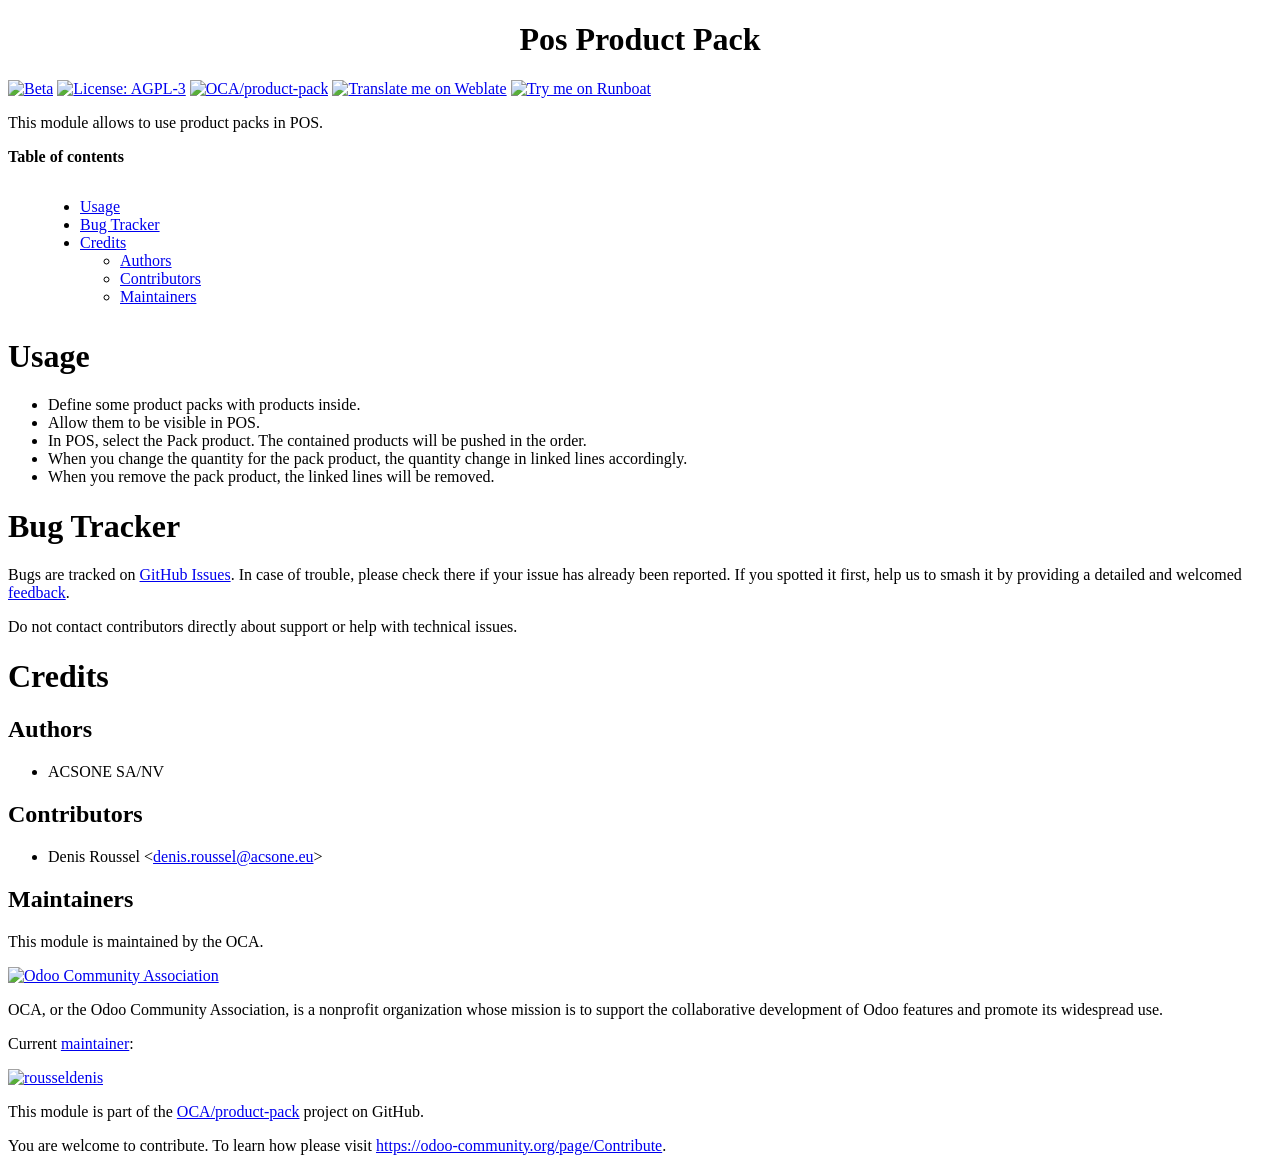
==== pos_product_pack/static/description/index.html @ ad03a9a4 "[IMP] pos_product_pack: Improve README" ====
<!DOCTYPE html PUBLIC "-//W3C//DTD XHTML 1.0 Transitional//EN" "http://www.w3.org/TR/xhtml1/DTD/xhtml1-transitional.dtd">
<html xmlns="http://www.w3.org/1999/xhtml" xml:lang="en" lang="en">
<head>
<meta http-equiv="Content-Type" content="text/html; charset=utf-8" />
<meta name="generator" content="Docutils: https://docutils.sourceforge.io/" />
<title>Pos Product Pack</title>
<style type="text/css">

/*
:Author: David Goodger (goodger@python.org)
:Id: $Id: html4css1.css 8954 2022-01-20 10:10:25Z milde $
:Copyright: This stylesheet has been placed in the public domain.

Default cascading style sheet for the HTML output of Docutils.

See https://docutils.sourceforge.io/docs/howto/html-stylesheets.html for how to
customize this style sheet.
*/

/* used to remove borders from tables and images */
.borderless, table.borderless td, table.borderless th {
  border: 0 }

table.borderless td, table.borderless th {
  /* Override padding for "table.docutils td" with "! important".
     The right padding separates the table cells. */
  padding: 0 0.5em 0 0 ! important }

.first {
  /* Override more specific margin styles with "! important". */
  margin-top: 0 ! important }

.last, .with-subtitle {
  margin-bottom: 0 ! important }

.hidden {
  display: none }

.subscript {
  vertical-align: sub;
  font-size: smaller }

.superscript {
  vertical-align: super;
  font-size: smaller }

a.toc-backref {
  text-decoration: none ;
  color: black }

blockquote.epigraph {
  margin: 2em 5em ; }

dl.docutils dd {
  margin-bottom: 0.5em }

object[type="image/svg+xml"], object[type="application/x-shockwave-flash"] {
  overflow: hidden;
}

/* Uncomment (and remove this text!) to get bold-faced definition list terms
dl.docutils dt {
  font-weight: bold }
*/

div.abstract {
  margin: 2em 5em }

div.abstract p.topic-title {
  font-weight: bold ;
  text-align: center }

div.admonition, div.attention, div.caution, div.danger, div.error,
div.hint, div.important, div.note, div.tip, div.warning {
  margin: 2em ;
  border: medium outset ;
  padding: 1em }

div.admonition p.admonition-title, div.hint p.admonition-title,
div.important p.admonition-title, div.note p.admonition-title,
div.tip p.admonition-title {
  font-weight: bold ;
  font-family: sans-serif }

div.attention p.admonition-title, div.caution p.admonition-title,
div.danger p.admonition-title, div.error p.admonition-title,
div.warning p.admonition-title, .code .error {
  color: red ;
  font-weight: bold ;
  font-family: sans-serif }

/* Uncomment (and remove this text!) to get reduced vertical space in
   compound paragraphs.
div.compound .compound-first, div.compound .compound-middle {
  margin-bottom: 0.5em }

div.compound .compound-last, div.compound .compound-middle {
  margin-top: 0.5em }
*/

div.dedication {
  margin: 2em 5em ;
  text-align: center ;
  font-style: italic }

div.dedication p.topic-title {
  font-weight: bold ;
  font-style: normal }

div.figure {
  margin-left: 2em ;
  margin-right: 2em }

div.footer, div.header {
  clear: both;
  font-size: smaller }

div.line-block {
  display: block ;
  margin-top: 1em ;
  margin-bottom: 1em }

div.line-block div.line-block {
  margin-top: 0 ;
  margin-bottom: 0 ;
  margin-left: 1.5em }

div.sidebar {
  margin: 0 0 0.5em 1em ;
  border: medium outset ;
  padding: 1em ;
  background-color: #ffffee ;
  width: 40% ;
  float: right ;
  clear: right }

div.sidebar p.rubric {
  font-family: sans-serif ;
  font-size: medium }

div.system-messages {
  margin: 5em }

div.system-messages h1 {
  color: red }

div.system-message {
  border: medium outset ;
  padding: 1em }

div.system-message p.system-message-title {
  color: red ;
  font-weight: bold }

div.topic {
  margin: 2em }

h1.section-subtitle, h2.section-subtitle, h3.section-subtitle,
h4.section-subtitle, h5.section-subtitle, h6.section-subtitle {
  margin-top: 0.4em }

h1.title {
  text-align: center }

h2.subtitle {
  text-align: center }

hr.docutils {
  width: 75% }

img.align-left, .figure.align-left, object.align-left, table.align-left {
  clear: left ;
  float: left ;
  margin-right: 1em }

img.align-right, .figure.align-right, object.align-right, table.align-right {
  clear: right ;
  float: right ;
  margin-left: 1em }

img.align-center, .figure.align-center, object.align-center {
  display: block;
  margin-left: auto;
  margin-right: auto;
}

table.align-center {
  margin-left: auto;
  margin-right: auto;
}

.align-left {
  text-align: left }

.align-center {
  clear: both ;
  text-align: center }

.align-right {
  text-align: right }

/* reset inner alignment in figures */
div.align-right {
  text-align: inherit }

/* div.align-center * { */
/*   text-align: left } */

.align-top    {
  vertical-align: top }

.align-middle {
  vertical-align: middle }

.align-bottom {
  vertical-align: bottom }

ol.simple, ul.simple {
  margin-bottom: 1em }

ol.arabic {
  list-style: decimal }

ol.loweralpha {
  list-style: lower-alpha }

ol.upperalpha {
  list-style: upper-alpha }

ol.lowerroman {
  list-style: lower-roman }

ol.upperroman {
  list-style: upper-roman }

p.attribution {
  text-align: right ;
  margin-left: 50% }

p.caption {
  font-style: italic }

p.credits {
  font-style: italic ;
  font-size: smaller }

p.label {
  white-space: nowrap }

p.rubric {
  font-weight: bold ;
  font-size: larger ;
  color: maroon ;
  text-align: center }

p.sidebar-title {
  font-family: sans-serif ;
  font-weight: bold ;
  font-size: larger }

p.sidebar-subtitle {
  font-family: sans-serif ;
  font-weight: bold }

p.topic-title {
  font-weight: bold }

pre.address {
  margin-bottom: 0 ;
  margin-top: 0 ;
  font: inherit }

pre.literal-block, pre.doctest-block, pre.math, pre.code {
  margin-left: 2em ;
  margin-right: 2em }

pre.code .ln { color: grey; } /* line numbers */
pre.code, code { background-color: #eeeeee }
pre.code .comment, code .comment { color: #5C6576 }
pre.code .keyword, code .keyword { color: #3B0D06; font-weight: bold }
pre.code .literal.string, code .literal.string { color: #0C5404 }
pre.code .name.builtin, code .name.builtin { color: #352B84 }
pre.code .deleted, code .deleted { background-color: #DEB0A1}
pre.code .inserted, code .inserted { background-color: #A3D289}

span.classifier {
  font-family: sans-serif ;
  font-style: oblique }

span.classifier-delimiter {
  font-family: sans-serif ;
  font-weight: bold }

span.interpreted {
  font-family: sans-serif }

span.option {
  white-space: nowrap }

span.pre {
  white-space: pre }

span.problematic {
  color: red }

span.section-subtitle {
  /* font-size relative to parent (h1..h6 element) */
  font-size: 80% }

table.citation {
  border-left: solid 1px gray;
  margin-left: 1px }

table.docinfo {
  margin: 2em 4em }

table.docutils {
  margin-top: 0.5em ;
  margin-bottom: 0.5em }

table.footnote {
  border-left: solid 1px black;
  margin-left: 1px }

table.docutils td, table.docutils th,
table.docinfo td, table.docinfo th {
  padding-left: 0.5em ;
  padding-right: 0.5em ;
  vertical-align: top }

table.docutils th.field-name, table.docinfo th.docinfo-name {
  font-weight: bold ;
  text-align: left ;
  white-space: nowrap ;
  padding-left: 0 }

/* "booktabs" style (no vertical lines) */
table.docutils.booktabs {
  border: 0px;
  border-top: 2px solid;
  border-bottom: 2px solid;
  border-collapse: collapse;
}
table.docutils.booktabs * {
  border: 0px;
}
table.docutils.booktabs th {
  border-bottom: thin solid;
  text-align: left;
}

h1 tt.docutils, h2 tt.docutils, h3 tt.docutils,
h4 tt.docutils, h5 tt.docutils, h6 tt.docutils {
  font-size: 100% }

ul.auto-toc {
  list-style-type: none }

</style>
</head>
<body>
<div class="document" id="pos-product-pack">
<h1 class="title">Pos Product Pack</h1>

<!-- !!!!!!!!!!!!!!!!!!!!!!!!!!!!!!!!!!!!!!!!!!!!!!!!!!!!
!! This file is generated by oca-gen-addon-readme !!
!! changes will be overwritten.                   !!
!!!!!!!!!!!!!!!!!!!!!!!!!!!!!!!!!!!!!!!!!!!!!!!!!!!!
!! source digest: sha256:717fb65071226aab87d99448b16f53b6feaf00af78f568e3836ab87146a13df9
!!!!!!!!!!!!!!!!!!!!!!!!!!!!!!!!!!!!!!!!!!!!!!!!!!!! -->
<p><a class="reference external image-reference" href="https://odoo-community.org/page/development-status"><img alt="Beta" src="https://img.shields.io/badge/maturity-Beta-yellow.png" /></a> <a class="reference external image-reference" href="http://www.gnu.org/licenses/agpl-3.0-standalone.html"><img alt="License: AGPL-3" src="https://img.shields.io/badge/licence-AGPL--3-blue.png" /></a> <a class="reference external image-reference" href="https://github.com/OCA/product-pack/tree/14.0/pos_product_pack"><img alt="OCA/product-pack" src="https://img.shields.io/badge/github-OCA%2Fproduct--pack-lightgray.png?logo=github" /></a> <a class="reference external image-reference" href="https://translation.odoo-community.org/projects/product-pack-14-0/product-pack-14-0-pos_product_pack"><img alt="Translate me on Weblate" src="https://img.shields.io/badge/weblate-Translate%20me-F47D42.png" /></a> <a class="reference external image-reference" href="https://runboat.odoo-community.org/builds?repo=OCA/product-pack&amp;target_branch=14.0"><img alt="Try me on Runboat" src="https://img.shields.io/badge/runboat-Try%20me-875A7B.png" /></a></p>
<p>This module allows to use product packs in POS.</p>
<p><strong>Table of contents</strong></p>
<div class="contents local topic" id="contents">
<ul class="simple">
<li><a class="reference internal" href="#usage" id="toc-entry-1">Usage</a></li>
<li><a class="reference internal" href="#bug-tracker" id="toc-entry-2">Bug Tracker</a></li>
<li><a class="reference internal" href="#credits" id="toc-entry-3">Credits</a><ul>
<li><a class="reference internal" href="#authors" id="toc-entry-4">Authors</a></li>
<li><a class="reference internal" href="#contributors" id="toc-entry-5">Contributors</a></li>
<li><a class="reference internal" href="#maintainers" id="toc-entry-6">Maintainers</a></li>
</ul>
</li>
</ul>
</div>
<div class="section" id="usage">
<h1><a class="toc-backref" href="#toc-entry-1">Usage</a></h1>
<ul class="simple">
<li>Define some product packs with products inside.</li>
<li>Allow them to be visible in POS.</li>
<li>In POS, select the Pack product. The contained products will be pushed
in the order.</li>
<li>When you change the quantity for the pack product, the quantity change in
linked lines accordingly.</li>
<li>When you remove the pack product, the linked lines will be removed.</li>
</ul>
</div>
<div class="section" id="bug-tracker">
<h1><a class="toc-backref" href="#toc-entry-2">Bug Tracker</a></h1>
<p>Bugs are tracked on <a class="reference external" href="https://github.com/OCA/product-pack/issues">GitHub Issues</a>.
In case of trouble, please check there if your issue has already been reported.
If you spotted it first, help us to smash it by providing a detailed and welcomed
<a class="reference external" href="https://github.com/OCA/product-pack/issues/new?body=module:%20pos_product_pack%0Aversion:%2014.0%0A%0A**Steps%20to%20reproduce**%0A-%20...%0A%0A**Current%20behavior**%0A%0A**Expected%20behavior**">feedback</a>.</p>
<p>Do not contact contributors directly about support or help with technical issues.</p>
</div>
<div class="section" id="credits">
<h1><a class="toc-backref" href="#toc-entry-3">Credits</a></h1>
<div class="section" id="authors">
<h2><a class="toc-backref" href="#toc-entry-4">Authors</a></h2>
<ul class="simple">
<li>ACSONE SA/NV</li>
</ul>
</div>
<div class="section" id="contributors">
<h2><a class="toc-backref" href="#toc-entry-5">Contributors</a></h2>
<ul class="simple">
<li>Denis Roussel &lt;<a class="reference external" href="mailto:denis.roussel&#64;acsone.eu">denis.roussel&#64;acsone.eu</a>&gt;</li>
</ul>
</div>
<div class="section" id="maintainers">
<h2><a class="toc-backref" href="#toc-entry-6">Maintainers</a></h2>
<p>This module is maintained by the OCA.</p>
<a class="reference external image-reference" href="https://odoo-community.org"><img alt="Odoo Community Association" src="https://odoo-community.org/logo.png" /></a>
<p>OCA, or the Odoo Community Association, is a nonprofit organization whose
mission is to support the collaborative development of Odoo features and
promote its widespread use.</p>
<p>Current <a class="reference external" href="https://odoo-community.org/page/maintainer-role">maintainer</a>:</p>
<p><a class="reference external image-reference" href="https://github.com/rousseldenis"><img alt="rousseldenis" src="https://github.com/rousseldenis.png?size=40px" /></a></p>
<p>This module is part of the <a class="reference external" href="https://github.com/OCA/product-pack/tree/14.0/pos_product_pack">OCA/product-pack</a> project on GitHub.</p>
<p>You are welcome to contribute. To learn how please visit <a class="reference external" href="https://odoo-community.org/page/Contribute">https://odoo-community.org/page/Contribute</a>.</p>
</div>
</div>
</div>
</body>
</html>
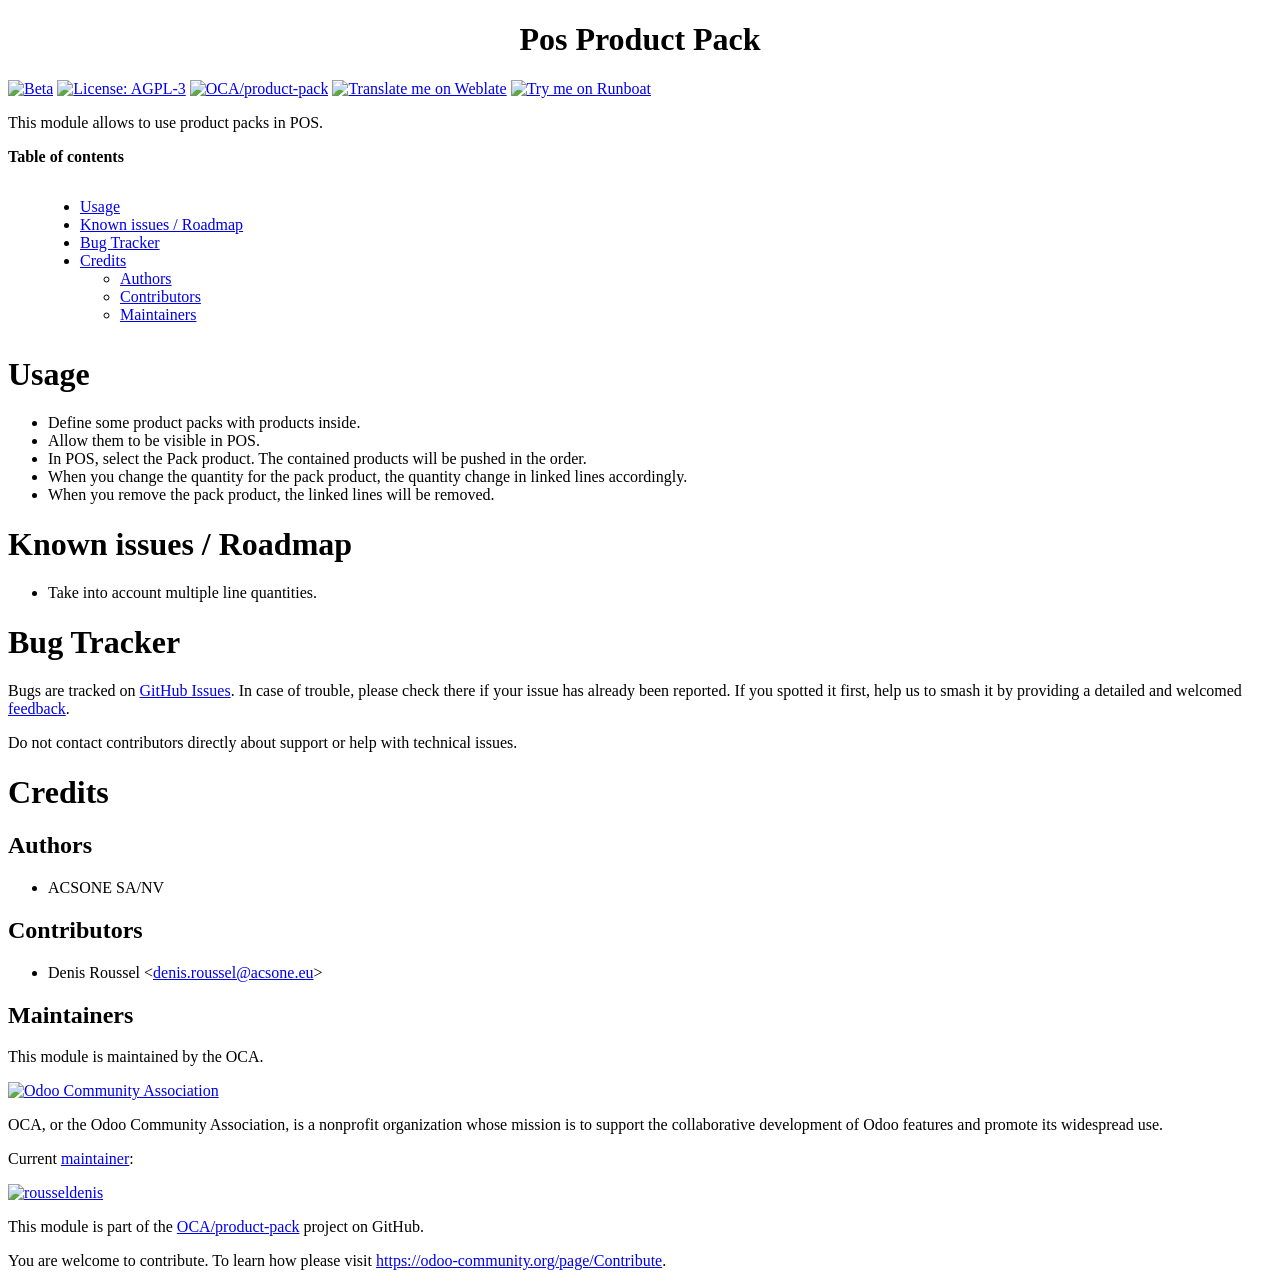
==== commit a9d46d95: "[IMP] pos_product_pack: Add ROADMAP for product pack quantities" ====
--- a/pos_product_pack/static/description/index.html
+++ b/pos_product_pack/static/description/index.html
@@ -1,19 +1,20 @@
+<?xml version="1.0" encoding="utf-8" ?>
 <!DOCTYPE html PUBLIC "-//W3C//DTD XHTML 1.0 Transitional//EN" "http://www.w3.org/TR/xhtml1/DTD/xhtml1-transitional.dtd">
 <html xmlns="http://www.w3.org/1999/xhtml" xml:lang="en" lang="en">
 <head>
 <meta http-equiv="Content-Type" content="text/html; charset=utf-8" />
-<meta name="generator" content="Docutils: https://docutils.sourceforge.io/" />
+<meta name="generator" content="Docutils: http://docutils.sourceforge.net/" />
 <title>Pos Product Pack</title>
 <style type="text/css">
 
 /*
 :Author: David Goodger (goodger@python.org)
-:Id: $Id: html4css1.css 8954 2022-01-20 10:10:25Z milde $
+:Id: $Id: html4css1.css 7952 2016-07-26 18:15:59Z milde $
 :Copyright: This stylesheet has been placed in the public domain.
 
 Default cascading style sheet for the HTML output of Docutils.
 
-See https://docutils.sourceforge.io/docs/howto/html-stylesheets.html for how to
+See http://docutils.sf.net/docs/howto/html-stylesheets.html for how to
 customize this style sheet.
 */
 
@@ -366,25 +367,26 @@
 !! This file is generated by oca-gen-addon-readme !!
 !! changes will be overwritten.                   !!
 !!!!!!!!!!!!!!!!!!!!!!!!!!!!!!!!!!!!!!!!!!!!!!!!!!!!
-!! source digest: sha256:717fb65071226aab87d99448b16f53b6feaf00af78f568e3836ab87146a13df9
+!! source digest: sha256:7b09d3ab71f2301a0893b7075c2e7aa43625340eed4617e8f09c8878dd2194ec
 !!!!!!!!!!!!!!!!!!!!!!!!!!!!!!!!!!!!!!!!!!!!!!!!!!!! -->
-<p><a class="reference external image-reference" href="https://odoo-community.org/page/development-status"><img alt="Beta" src="https://img.shields.io/badge/maturity-Beta-yellow.png" /></a> <a class="reference external image-reference" href="http://www.gnu.org/licenses/agpl-3.0-standalone.html"><img alt="License: AGPL-3" src="https://img.shields.io/badge/licence-AGPL--3-blue.png" /></a> <a class="reference external image-reference" href="https://github.com/OCA/product-pack/tree/14.0/pos_product_pack"><img alt="OCA/product-pack" src="https://img.shields.io/badge/github-OCA%2Fproduct--pack-lightgray.png?logo=github" /></a> <a class="reference external image-reference" href="https://translation.odoo-community.org/projects/product-pack-14-0/product-pack-14-0-pos_product_pack"><img alt="Translate me on Weblate" src="https://img.shields.io/badge/weblate-Translate%20me-F47D42.png" /></a> <a class="reference external image-reference" href="https://runboat.odoo-community.org/builds?repo=OCA/product-pack&amp;target_branch=14.0"><img alt="Try me on Runboat" src="https://img.shields.io/badge/runboat-Try%20me-875A7B.png" /></a></p>
+<p><a class="reference external" href="https://odoo-community.org/page/development-status"><img alt="Beta" src="https://img.shields.io/badge/maturity-Beta-yellow.png" /></a> <a class="reference external" href="http://www.gnu.org/licenses/agpl-3.0-standalone.html"><img alt="License: AGPL-3" src="https://img.shields.io/badge/licence-AGPL--3-blue.png" /></a> <a class="reference external" href="https://github.com/OCA/product-pack/tree/14.0/pos_product_pack"><img alt="OCA/product-pack" src="https://img.shields.io/badge/github-OCA%2Fproduct--pack-lightgray.png?logo=github" /></a> <a class="reference external" href="https://translation.odoo-community.org/projects/product-pack-14-0/product-pack-14-0-pos_product_pack"><img alt="Translate me on Weblate" src="https://img.shields.io/badge/weblate-Translate%20me-F47D42.png" /></a> <a class="reference external" href="https://runboat.odoo-community.org/builds?repo=OCA/product-pack&amp;target_branch=14.0"><img alt="Try me on Runboat" src="https://img.shields.io/badge/runboat-Try%20me-875A7B.png" /></a></p>
 <p>This module allows to use product packs in POS.</p>
 <p><strong>Table of contents</strong></p>
 <div class="contents local topic" id="contents">
 <ul class="simple">
-<li><a class="reference internal" href="#usage" id="toc-entry-1">Usage</a></li>
-<li><a class="reference internal" href="#bug-tracker" id="toc-entry-2">Bug Tracker</a></li>
-<li><a class="reference internal" href="#credits" id="toc-entry-3">Credits</a><ul>
-<li><a class="reference internal" href="#authors" id="toc-entry-4">Authors</a></li>
-<li><a class="reference internal" href="#contributors" id="toc-entry-5">Contributors</a></li>
-<li><a class="reference internal" href="#maintainers" id="toc-entry-6">Maintainers</a></li>
+<li><a class="reference internal" href="#usage" id="id1">Usage</a></li>
+<li><a class="reference internal" href="#known-issues-roadmap" id="id2">Known issues / Roadmap</a></li>
+<li><a class="reference internal" href="#bug-tracker" id="id3">Bug Tracker</a></li>
+<li><a class="reference internal" href="#credits" id="id4">Credits</a><ul>
+<li><a class="reference internal" href="#authors" id="id5">Authors</a></li>
+<li><a class="reference internal" href="#contributors" id="id6">Contributors</a></li>
+<li><a class="reference internal" href="#maintainers" id="id7">Maintainers</a></li>
 </ul>
 </li>
 </ul>
 </div>
 <div class="section" id="usage">
-<h1><a class="toc-backref" href="#toc-entry-1">Usage</a></h1>
+<h1><a class="toc-backref" href="#id1">Usage</a></h1>
 <ul class="simple">
 <li>Define some product packs with products inside.</li>
 <li>Allow them to be visible in POS.</li>
@@ -395,8 +397,14 @@
 <li>When you remove the pack product, the linked lines will be removed.</li>
 </ul>
 </div>
+<div class="section" id="known-issues-roadmap">
+<h1><a class="toc-backref" href="#id2">Known issues / Roadmap</a></h1>
+<ul class="simple">
+<li>Take into account multiple line quantities.</li>
+</ul>
+</div>
 <div class="section" id="bug-tracker">
-<h1><a class="toc-backref" href="#toc-entry-2">Bug Tracker</a></h1>
+<h1><a class="toc-backref" href="#id3">Bug Tracker</a></h1>
 <p>Bugs are tracked on <a class="reference external" href="https://github.com/OCA/product-pack/issues">GitHub Issues</a>.
 In case of trouble, please check there if your issue has already been reported.
 If you spotted it first, help us to smash it by providing a detailed and welcomed
@@ -404,28 +412,28 @@
 <p>Do not contact contributors directly about support or help with technical issues.</p>
 </div>
 <div class="section" id="credits">
-<h1><a class="toc-backref" href="#toc-entry-3">Credits</a></h1>
+<h1><a class="toc-backref" href="#id4">Credits</a></h1>
 <div class="section" id="authors">
-<h2><a class="toc-backref" href="#toc-entry-4">Authors</a></h2>
+<h2><a class="toc-backref" href="#id5">Authors</a></h2>
 <ul class="simple">
 <li>ACSONE SA/NV</li>
 </ul>
 </div>
 <div class="section" id="contributors">
-<h2><a class="toc-backref" href="#toc-entry-5">Contributors</a></h2>
+<h2><a class="toc-backref" href="#id6">Contributors</a></h2>
 <ul class="simple">
 <li>Denis Roussel &lt;<a class="reference external" href="mailto:denis.roussel&#64;acsone.eu">denis.roussel&#64;acsone.eu</a>&gt;</li>
 </ul>
 </div>
 <div class="section" id="maintainers">
-<h2><a class="toc-backref" href="#toc-entry-6">Maintainers</a></h2>
+<h2><a class="toc-backref" href="#id7">Maintainers</a></h2>
 <p>This module is maintained by the OCA.</p>
 <a class="reference external image-reference" href="https://odoo-community.org"><img alt="Odoo Community Association" src="https://odoo-community.org/logo.png" /></a>
 <p>OCA, or the Odoo Community Association, is a nonprofit organization whose
 mission is to support the collaborative development of Odoo features and
 promote its widespread use.</p>
 <p>Current <a class="reference external" href="https://odoo-community.org/page/maintainer-role">maintainer</a>:</p>
-<p><a class="reference external image-reference" href="https://github.com/rousseldenis"><img alt="rousseldenis" src="https://github.com/rousseldenis.png?size=40px" /></a></p>
+<p><a class="reference external" href="https://github.com/rousseldenis"><img alt="rousseldenis" src="https://github.com/rousseldenis.png?size=40px" /></a></p>
 <p>This module is part of the <a class="reference external" href="https://github.com/OCA/product-pack/tree/14.0/pos_product_pack">OCA/product-pack</a> project on GitHub.</p>
 <p>You are welcome to contribute. To learn how please visit <a class="reference external" href="https://odoo-community.org/page/Contribute">https://odoo-community.org/page/Contribute</a>.</p>
 </div>
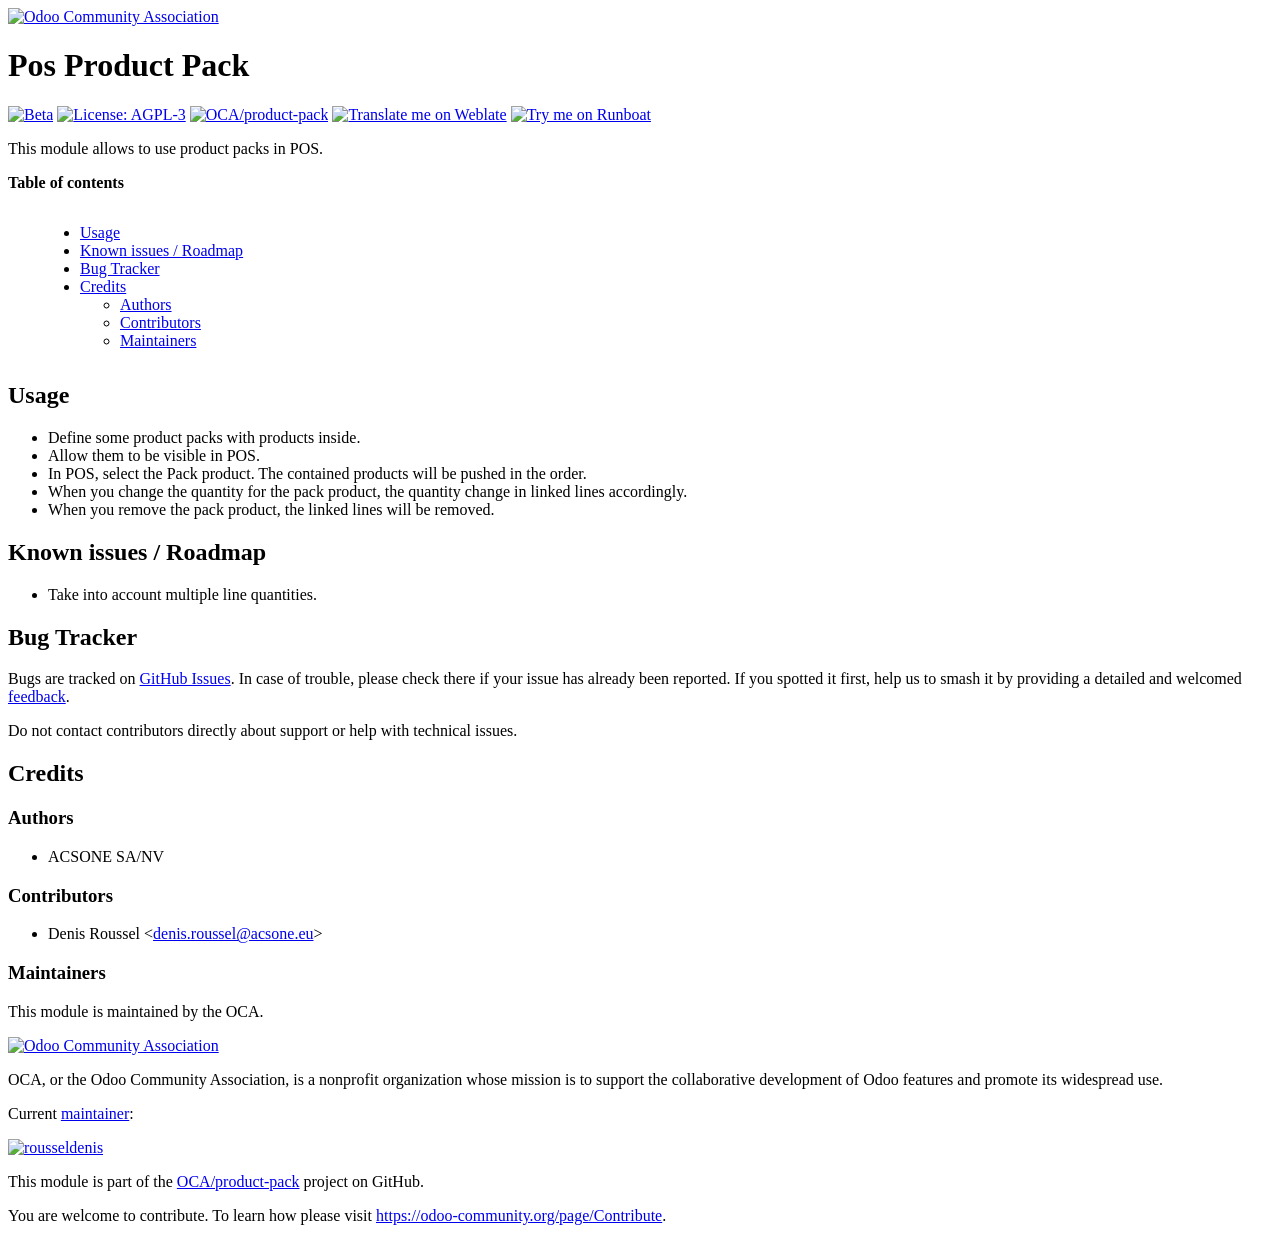
==== commit 8a1b1e6e: "[IMP] pos_product_pack: pre-commit auto fixes" ====
--- a/pos_product_pack/static/description/index.html
+++ b/pos_product_pack/static/description/index.html
@@ -1,20 +1,20 @@
-<?xml version="1.0" encoding="utf-8" ?>
 <!DOCTYPE html PUBLIC "-//W3C//DTD XHTML 1.0 Transitional//EN" "http://www.w3.org/TR/xhtml1/DTD/xhtml1-transitional.dtd">
 <html xmlns="http://www.w3.org/1999/xhtml" xml:lang="en" lang="en">
 <head>
 <meta http-equiv="Content-Type" content="text/html; charset=utf-8" />
-<meta name="generator" content="Docutils: http://docutils.sourceforge.net/" />
-<title>Pos Product Pack</title>
+<meta name="generator" content="Docutils: https://docutils.sourceforge.io/" />
+<title>README.rst</title>
 <style type="text/css">
 
 /*
 :Author: David Goodger (goodger@python.org)
-:Id: $Id: html4css1.css 7952 2016-07-26 18:15:59Z milde $
+:Id: $Id: html4css1.css 9511 2024-01-13 09:50:07Z milde $
 :Copyright: This stylesheet has been placed in the public domain.
 
 Default cascading style sheet for the HTML output of Docutils.
-
-See http://docutils.sf.net/docs/howto/html-stylesheets.html for how to
+Despite the name, some widely supported CSS2 features are used.
+
+See https://docutils.sourceforge.io/docs/howto/html-stylesheets.html for how to
 customize this style sheet.
 */
 
@@ -275,7 +275,7 @@
   margin-left: 2em ;
   margin-right: 2em }
 
-pre.code .ln { color: grey; } /* line numbers */
+pre.code .ln { color: gray; } /* line numbers */
 pre.code, code { background-color: #eeeeee }
 pre.code .comment, code .comment { color: #5C6576 }
 pre.code .keyword, code .keyword { color: #3B0D06; font-weight: bold }
@@ -301,7 +301,7 @@
 span.pre {
   white-space: pre }
 
-span.problematic {
+span.problematic, pre.problematic {
   color: red }
 
 span.section-subtitle {
@@ -360,82 +360,90 @@
 </style>
 </head>
 <body>
-<div class="document" id="pos-product-pack">
-<h1 class="title">Pos Product Pack</h1>
-
+<div class="document">
+
+
+<a class="reference external image-reference" href="https://odoo-community.org/get-involved?utm_source=readme">
+<img alt="Odoo Community Association" src="https://odoo-community.org/readme-banner-image" />
+</a>
+<div class="section" id="pos-product-pack">
+<h1>Pos Product Pack</h1>
 <!-- !!!!!!!!!!!!!!!!!!!!!!!!!!!!!!!!!!!!!!!!!!!!!!!!!!!!
 !! This file is generated by oca-gen-addon-readme !!
 !! changes will be overwritten.                   !!
 !!!!!!!!!!!!!!!!!!!!!!!!!!!!!!!!!!!!!!!!!!!!!!!!!!!!
 !! source digest: sha256:7b09d3ab71f2301a0893b7075c2e7aa43625340eed4617e8f09c8878dd2194ec
 !!!!!!!!!!!!!!!!!!!!!!!!!!!!!!!!!!!!!!!!!!!!!!!!!!!! -->
-<p><a class="reference external" href="https://odoo-community.org/page/development-status"><img alt="Beta" src="https://img.shields.io/badge/maturity-Beta-yellow.png" /></a> <a class="reference external" href="http://www.gnu.org/licenses/agpl-3.0-standalone.html"><img alt="License: AGPL-3" src="https://img.shields.io/badge/licence-AGPL--3-blue.png" /></a> <a class="reference external" href="https://github.com/OCA/product-pack/tree/14.0/pos_product_pack"><img alt="OCA/product-pack" src="https://img.shields.io/badge/github-OCA%2Fproduct--pack-lightgray.png?logo=github" /></a> <a class="reference external" href="https://translation.odoo-community.org/projects/product-pack-14-0/product-pack-14-0-pos_product_pack"><img alt="Translate me on Weblate" src="https://img.shields.io/badge/weblate-Translate%20me-F47D42.png" /></a> <a class="reference external" href="https://runboat.odoo-community.org/builds?repo=OCA/product-pack&amp;target_branch=14.0"><img alt="Try me on Runboat" src="https://img.shields.io/badge/runboat-Try%20me-875A7B.png" /></a></p>
+<p><a class="reference external image-reference" href="https://odoo-community.org/page/development-status"><img alt="Beta" src="https://img.shields.io/badge/maturity-Beta-yellow.png" /></a> <a class="reference external image-reference" href="http://www.gnu.org/licenses/agpl-3.0-standalone.html"><img alt="License: AGPL-3" src="https://img.shields.io/badge/license-AGPL--3-blue.png" /></a> <a class="reference external image-reference" href="https://github.com/OCA/product-pack/tree/19.0/pos_product_pack"><img alt="OCA/product-pack" src="https://img.shields.io/badge/github-OCA%2Fproduct--pack-lightgray.png?logo=github" /></a> <a class="reference external image-reference" href="https://translation.odoo-community.org/projects/product-pack-19-0/product-pack-19-0-pos_product_pack"><img alt="Translate me on Weblate" src="https://img.shields.io/badge/weblate-Translate%20me-F47D42.png" /></a> <a class="reference external image-reference" href="https://runboat.odoo-community.org/builds?repo=OCA/product-pack&amp;target_branch=19.0"><img alt="Try me on Runboat" src="https://img.shields.io/badge/runboat-Try%20me-875A7B.png" /></a></p>
 <p>This module allows to use product packs in POS.</p>
 <p><strong>Table of contents</strong></p>
 <div class="contents local topic" id="contents">
 <ul class="simple">
-<li><a class="reference internal" href="#usage" id="id1">Usage</a></li>
-<li><a class="reference internal" href="#known-issues-roadmap" id="id2">Known issues / Roadmap</a></li>
-<li><a class="reference internal" href="#bug-tracker" id="id3">Bug Tracker</a></li>
-<li><a class="reference internal" href="#credits" id="id4">Credits</a><ul>
-<li><a class="reference internal" href="#authors" id="id5">Authors</a></li>
-<li><a class="reference internal" href="#contributors" id="id6">Contributors</a></li>
-<li><a class="reference internal" href="#maintainers" id="id7">Maintainers</a></li>
+<li><a class="reference internal" href="#usage" id="toc-entry-1">Usage</a></li>
+<li><a class="reference internal" href="#known-issues-roadmap" id="toc-entry-2">Known issues / Roadmap</a></li>
+<li><a class="reference internal" href="#bug-tracker" id="toc-entry-3">Bug Tracker</a></li>
+<li><a class="reference internal" href="#credits" id="toc-entry-4">Credits</a><ul>
+<li><a class="reference internal" href="#authors" id="toc-entry-5">Authors</a></li>
+<li><a class="reference internal" href="#contributors" id="toc-entry-6">Contributors</a></li>
+<li><a class="reference internal" href="#maintainers" id="toc-entry-7">Maintainers</a></li>
 </ul>
 </li>
 </ul>
 </div>
 <div class="section" id="usage">
-<h1><a class="toc-backref" href="#id1">Usage</a></h1>
+<h2><a class="toc-backref" href="#toc-entry-1">Usage</a></h2>
 <ul class="simple">
 <li>Define some product packs with products inside.</li>
 <li>Allow them to be visible in POS.</li>
 <li>In POS, select the Pack product. The contained products will be pushed
 in the order.</li>
-<li>When you change the quantity for the pack product, the quantity change in
-linked lines accordingly.</li>
+<li>When you change the quantity for the pack product, the quantity change
+in linked lines accordingly.</li>
 <li>When you remove the pack product, the linked lines will be removed.</li>
 </ul>
 </div>
 <div class="section" id="known-issues-roadmap">
-<h1><a class="toc-backref" href="#id2">Known issues / Roadmap</a></h1>
+<h2><a class="toc-backref" href="#toc-entry-2">Known issues / Roadmap</a></h2>
 <ul class="simple">
 <li>Take into account multiple line quantities.</li>
 </ul>
 </div>
 <div class="section" id="bug-tracker">
-<h1><a class="toc-backref" href="#id3">Bug Tracker</a></h1>
+<h2><a class="toc-backref" href="#toc-entry-3">Bug Tracker</a></h2>
 <p>Bugs are tracked on <a class="reference external" href="https://github.com/OCA/product-pack/issues">GitHub Issues</a>.
 In case of trouble, please check there if your issue has already been reported.
 If you spotted it first, help us to smash it by providing a detailed and welcomed
-<a class="reference external" href="https://github.com/OCA/product-pack/issues/new?body=module:%20pos_product_pack%0Aversion:%2014.0%0A%0A**Steps%20to%20reproduce**%0A-%20...%0A%0A**Current%20behavior**%0A%0A**Expected%20behavior**">feedback</a>.</p>
+<a class="reference external" href="https://github.com/OCA/product-pack/issues/new?body=module:%20pos_product_pack%0Aversion:%2019.0%0A%0A**Steps%20to%20reproduce**%0A-%20...%0A%0A**Current%20behavior**%0A%0A**Expected%20behavior**">feedback</a>.</p>
 <p>Do not contact contributors directly about support or help with technical issues.</p>
 </div>
 <div class="section" id="credits">
-<h1><a class="toc-backref" href="#id4">Credits</a></h1>
+<h2><a class="toc-backref" href="#toc-entry-4">Credits</a></h2>
 <div class="section" id="authors">
-<h2><a class="toc-backref" href="#id5">Authors</a></h2>
+<h3><a class="toc-backref" href="#toc-entry-5">Authors</a></h3>
 <ul class="simple">
 <li>ACSONE SA/NV</li>
 </ul>
 </div>
 <div class="section" id="contributors">
-<h2><a class="toc-backref" href="#id6">Contributors</a></h2>
+<h3><a class="toc-backref" href="#toc-entry-6">Contributors</a></h3>
 <ul class="simple">
 <li>Denis Roussel &lt;<a class="reference external" href="mailto:denis.roussel&#64;acsone.eu">denis.roussel&#64;acsone.eu</a>&gt;</li>
 </ul>
 </div>
 <div class="section" id="maintainers">
-<h2><a class="toc-backref" href="#id7">Maintainers</a></h2>
+<h3><a class="toc-backref" href="#toc-entry-7">Maintainers</a></h3>
 <p>This module is maintained by the OCA.</p>
-<a class="reference external image-reference" href="https://odoo-community.org"><img alt="Odoo Community Association" src="https://odoo-community.org/logo.png" /></a>
+<a class="reference external image-reference" href="https://odoo-community.org">
+<img alt="Odoo Community Association" src="https://odoo-community.org/logo.png" />
+</a>
 <p>OCA, or the Odoo Community Association, is a nonprofit organization whose
 mission is to support the collaborative development of Odoo features and
 promote its widespread use.</p>
 <p>Current <a class="reference external" href="https://odoo-community.org/page/maintainer-role">maintainer</a>:</p>
-<p><a class="reference external" href="https://github.com/rousseldenis"><img alt="rousseldenis" src="https://github.com/rousseldenis.png?size=40px" /></a></p>
-<p>This module is part of the <a class="reference external" href="https://github.com/OCA/product-pack/tree/14.0/pos_product_pack">OCA/product-pack</a> project on GitHub.</p>
+<p><a class="reference external image-reference" href="https://github.com/rousseldenis"><img alt="rousseldenis" src="https://github.com/rousseldenis.png?size=40px" /></a></p>
+<p>This module is part of the <a class="reference external" href="https://github.com/OCA/product-pack/tree/19.0/pos_product_pack">OCA/product-pack</a> project on GitHub.</p>
 <p>You are welcome to contribute. To learn how please visit <a class="reference external" href="https://odoo-community.org/page/Contribute">https://odoo-community.org/page/Contribute</a>.</p>
+</div>
 </div>
 </div>
 </div>
